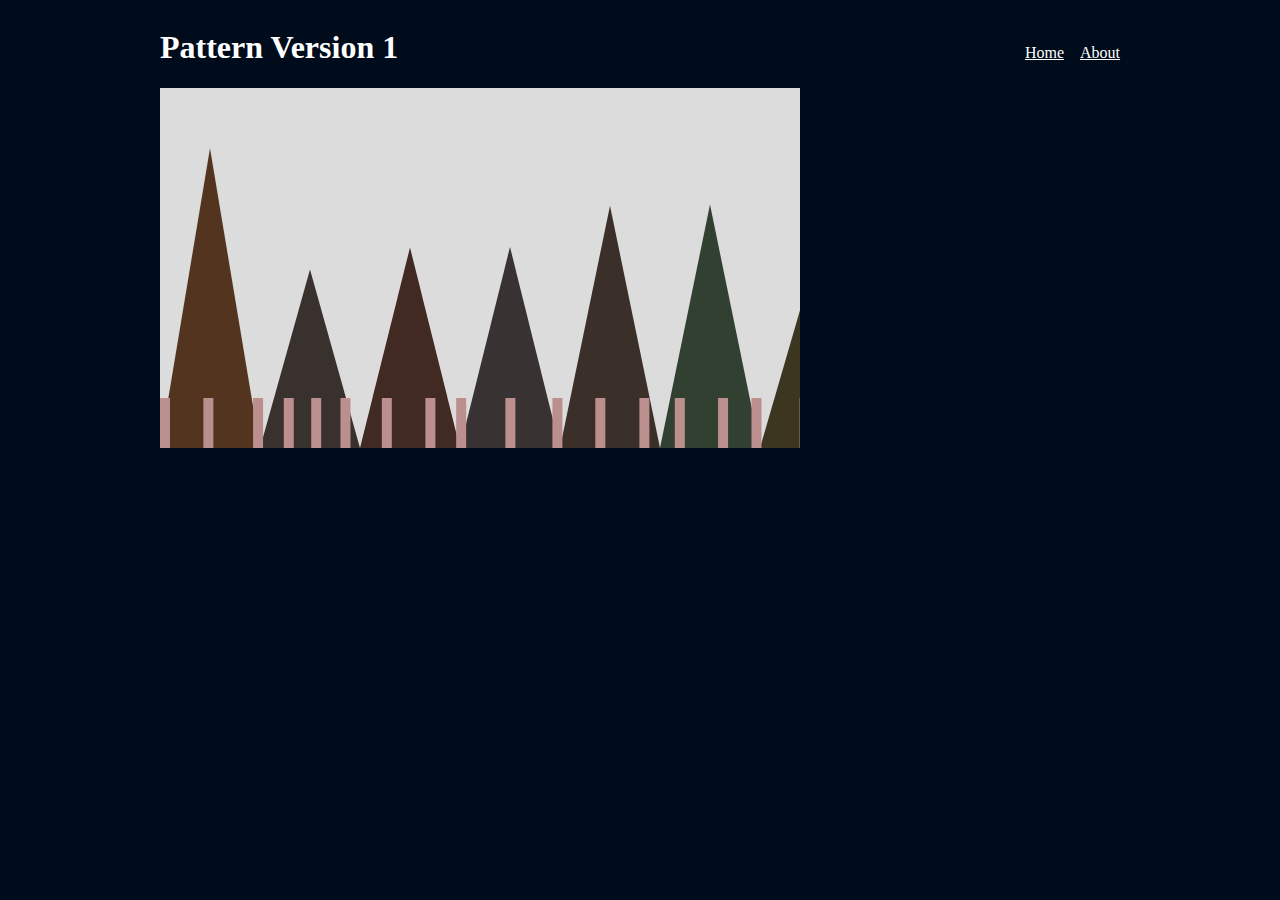
==== pattern_1/index.html @ f8b1b2e5 "update sketch.js" ====
<!doctype html>
<html>

<head>
	<title>Pattern Version 1</title>
	<meta charset="utf-8">
	<link href="style.css" rel="stylesheet" type="text/css">

</head>
	
	<body>

		<div id="container">
			<div id="header">


				<h1>Pattern Version 1</h1>
				<ul>
					<li><a href="../index.html">Home</a></li>
					<li><a href="../about.html">About</a></li>

				</ul>
			</div>
		</div>

		<script src="p5.min.js"></script>
		<script src="p5.sound.js"></script>
		<script src="sketch.js"></script>


	</body>

</html>
---- pattern_1/style.css ----
body {
	background-color: #000B1B;
	color: white;
	font-family: Copperplate;
}

ul {
	margin: 0;
	padding: 0;
}

li {
	list-style: none;
}

a {
	color: white;
	transition: color 200ms ease-in;
}

/* pseudo selector - user interacts */

a:hover {
	color: #FFF38B;
}

img {
	width: 100%;
}

/* id and class selector*/

#container, main {
	min-width: 320px;
	max-width: 960px;
	margin: 0 auto;
}

#header {
	display: flex;
	justify-content: space-between;
	align-items: baseline;
}

/* nested selector */

#header ul {
	display: flex;
}

#header li {
	margin-left: 1em;
}

#header a {
	font-stretch: 1.5em;
}

#portfolio {
	display: grid;
	grid-template-columns: 1fr 1fr 1fr;
	grid-gap: 1em;
}
.project {
	border: 2px solid white;
	padding: 1em;
	background-color: transparent;
	transition: background-color 200ms ease-in;
}

.project:hover {
	background-color: #363f4b;
}

.project a {
	font-size: 1.25em;
}

/* about */

#portrait {
	width: 200px;
	float: right;
}
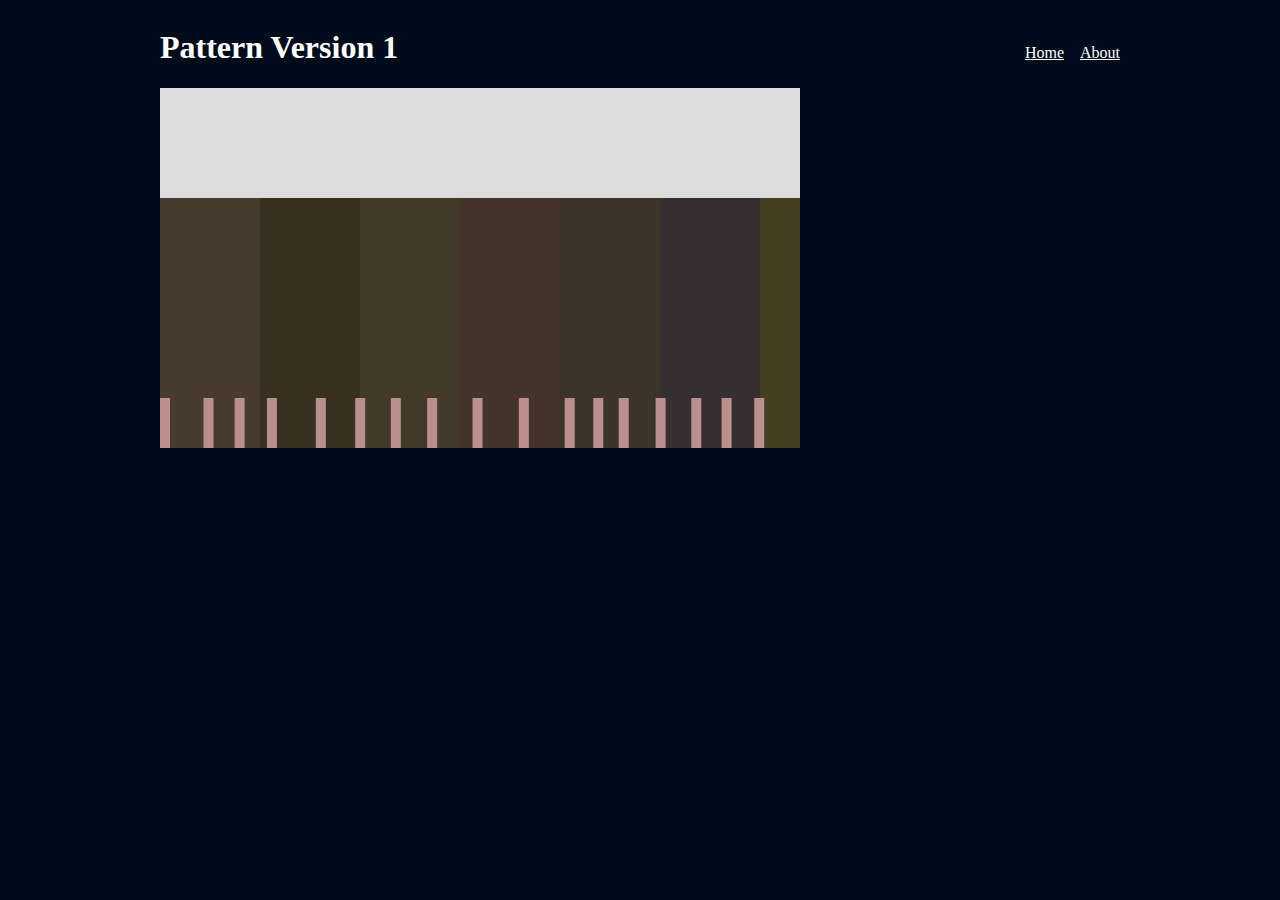
==== commit 6d3c6f11: "update sketch.js" ====
--- a/pattern_1/index.html
+++ b/pattern_1/index.html
@@ -24,7 +24,6 @@
 		</div>
 
 		<script src="p5.min.js"></script>
-		<script src="p5.sound.js"></script>
 		<script src="sketch.js"></script>
 
 
